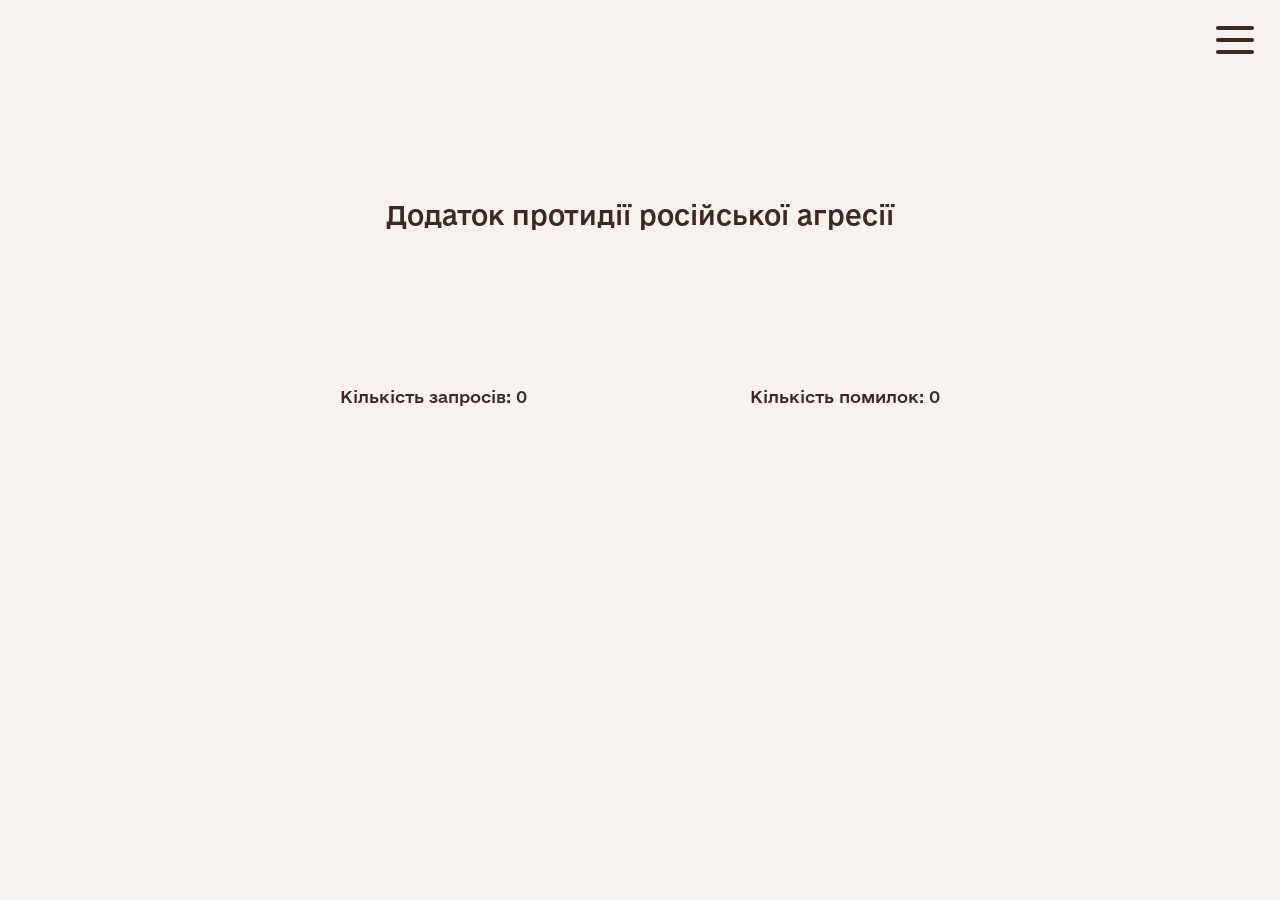
==== index.html @ 66145757 "fix" ====
<!DOCTYPE html>
<html lang="en">

<head>
  <meta charset="UTF-8" />
  <meta http-equiv="X-UA-Compatible" content="IE=edge" />
  <meta name="viewport" content="width=device-width, initial-scale=1.0" />
  <meta name="theme-color" content="#f7f2ee"/>
  <meta name="apple-mobile-web-app-capable" content="yes" />
  <title>StopRussianWar</title>
  <link rel="stylesheet" href="./style.css" />
  <link href="https://cdn.jsdelivr.net/npm/bootstrap@5.1.3/dist/css/bootstrap.min.css" rel="stylesheet"
    integrity="sha384-1BmE4kWBq78iYhFldvKuhfTAU6auU8tT94WrHftjDbrCEXSU1oBoqyl2QvZ6jIW3" crossorigin="anonymous" />
    <link rel="manifest" href="manifest.json">

  <script src="https://cdn.jsdelivr.net/npm/bootstrap@5.1.3/dist/js/bootstrap.min.js"
    integrity="sha384-QJHtvGhmr9XOIpI6YVutG+2QOK9T+ZnN4kzFN1RtK3zEFEIsxhlmWl5/YESvpZ13"
    crossorigin="anonymous"> </script>
    <link rel="apple-touch-icon" href="/img/uaukraineflag_111966.png">
    
</head>

<body>
  <div class="modal" id="exampleModal" tabindex="-1" role="dialog" aria-labelledby="exampleModalLabel"
    aria-hidden="true" data-bs-backdrop="static" data-bs-keyboard="false">
    <div class="modal-dialog modal-dialog-centered" role="document">
      <div class="modal-content">
        <div class="modal-header">
          <h5 class="modal-title" id="exampleModalLabel">Тривога</h5>
        </div>
        <div class="modal-body">
          <p>
            Участь в цьому додатка не є законною. Натисніть «Продовжити», якщо
            ви хочете підтримати Україну у знищенні російських та білоруських
            пропагандистських новин, урядових, військових та банківських
            сайтів.
          </p>
        </div>
        <div class="modal-footer">
          <button type="button" class="btn btn-secondary" onclick="window.location.href='https://www.google.com'">
            Залишити
          </button>
          <button type="button" class="btn btn-primary" data-dismiss="exampleModalLabel"
            onclick="togglePause(); myModal.toggle();">
            Продовжити
          </button>
        </div>
      </div>
    </div>
  </div>

  <div class="App">
    <button class="burger__menu" id="burger__menu" onclick="openMenu()">
      <svg class="burger_svg" width="48px" height="48px" viewBox="0 0 48 48" xmlns="http://www.w3.org/2000/svg">
        <title>70 Basic icons by Xicons.co</title>
        <path d="M41,14H7a2,2,0,0,1,0-4H41A2,2,0,0,1,41,14Z"  />
        <path d="M41,26H7a2,2,0,0,1,0-4H41A2,2,0,0,1,41,26Z"  />
        <path d="M41,38H7a2,2,0,0,1,0-4H41A2,2,0,0,1,41,38Z" />
      </svg>
    </button>
    <div class="list__settings" id="list__settings" style="display: none">
      <div class="icon__button">
        <a href="index-eng.html" class="button img">
          <svg xmlns="http://www.w3.org/2000/svg" xmlns:xlink="http://www.w3.org/1999/xlink" version="1.1" id="Layer_1" x="0px" y="0px" viewBox="0 0 55.2 38.4" style="enable-background:new 0 0 55.2 38.4" xml:space="preserve"><style type="text/css">
            .st0{fill:#FFD500;}
            .st1{fill:#005BBB;}
          </style><g><path class="st1" d="M3.03,0h49.13c1.67,0,3.03,1.36,3.03,3.03v32.33c0,1.67-1.37,3.03-3.03,3.03H3.03C1.37,38.4,0,37.04,0,35.37 V3.03C0,1.36,1.37,0,3.03,0L3.03,0z"/><path class="st0" d="M0,19.2h55.2v16.17c0,1.67-1.37,3.03-3.03,3.03H3.03C1.37,38.4,0,37.04,0,35.37V19.2L0,19.2z"/></g></svg>
        </a>
        <button class="button setting">
          <svg class="svg_setting" xmlns="http://www.w3.org/2000/svg"  viewBox="0 0 50 50" width="50px" height="50px"><path d="M47.16,21.221l-5.91-0.966c-0.346-1.186-0.819-2.326-1.411-3.405l3.45-4.917c0.279-0.397,0.231-0.938-0.112-1.282l-3.889-3.887c-0.347-0.346-0.893-0.391-1.291-0.104l-4.843,3.481c-1.089-0.602-2.239-1.08-3.432-1.427l-1.031-5.886C28.607,2.35,28.192,2,27.706,2h-5.5c-0.49,0-0.908,0.355-0.987,0.839l-0.956,5.854c-1.2,0.345-2.352,0.818-3.437,1.412l-4.83-3.45c-0.399-0.285-0.942-0.239-1.289,0.106L6.82,10.648c-0.343,0.343-0.391,0.883-0.112,1.28l3.399,4.863c-0.605,1.095-1.087,2.254-1.438,3.46l-5.831,0.971c-0.482,0.08-0.836,0.498-0.836,0.986v5.5c0,0.485,0.348,0.9,0.825,0.985l5.831,1.034c0.349,1.203,0.831,2.362,1.438,3.46l-3.441,4.813c-0.284,0.397-0.239,0.942,0.106,1.289l3.888,3.891c0.343,0.343,0.884,0.391,1.281,0.112l4.87-3.411c1.093,0.601,2.248,1.078,3.445,1.424l0.976,5.861C21.3,47.647,21.717,48,22.206,48h5.5c0.485,0,0.9-0.348,0.984-0.825l1.045-5.89c1.199-0.353,2.348-0.833,3.43-1.435l4.905,3.441c0.398,0.281,0.938,0.232,1.282-0.111l3.888-3.891c0.346-0.347,0.391-0.894,0.104-1.292l-3.498-4.857c0.593-1.08,1.064-2.222,1.407-3.408l5.918-1.039c0.479-0.084,0.827-0.5,0.827-0.985v-5.5C47.999,21.718,47.644,21.3,47.16,21.221z M25,32c-3.866,0-7-3.134-7-7c0-3.866,3.134-7,7-7s7,3.134,7,7C32,28.866,28.866,32,25,32z"/></svg>
        </button>
       

        <button class="button cancel" onclick="closeMenu()">
          <svg class="svg_close"  xmlns="http://www.w3.org/2000/svg"  viewBox="0 0 24 24" width="24px" height="24px"><path d="M 4.7070312 3.2929688 L 3.2929688 4.7070312 L 10.585938 12 L 3.2929688 19.292969 L 4.7070312 20.707031 L 12 13.414062 L 19.292969 20.707031 L 20.707031 19.292969 L 13.414062 12 L 20.707031 4.7070312 L 19.292969 3.2929688 L 12 10.585938 L 4.7070312 3.2929688 z"/></svg>
        </button>
      </div>

      <button class="button show_banned" onclick="openBannedSited()">Показати забанені сайти</button>
      <button class="button download">Додаток на телефон</button>
    </div>
    <h1 class="app__heading">Додаток протидії російської агресії</h1>
    <div class="stats__block">
      <p class="number_of_requests">
        Кількість запросів: <span id="totalerrors">0</span>
      </p>
      <p class="number_of_requests error">
        Кількість помилок: <span id="totalrequests">0</span>
      </p>
    </div>
  </div>
  <div class="desc text-center">
    <button type="button" class="btn btn-primary" onclick="togglePause();" style="display: none">
      Пауза
    </button>
  </div>

  <div id="stats" class="container" style="display: none">
    <div class="row"></div>
  </div>



  <div class="settigs_block">
    <h1 class="settings_heading">Налаштування додатку</h1>
    <div class="input__radio">
      <p class="input__name">Вмикати додаток при вмиканні комп'ютера</p>
      <input class="checkbox" type="checkbox">
    </div>
    <div class="input__range">
      <p class="input__name">Кількість потоків</p>
      <input class="range" type="range" name="" id="">
    </div>
    <button class="change__theme">Змінити тему</button>


  </div>
<div class="download__block">
  <h1 class="download__heading">QR код завантаження додатку</h1>
  <img class="download__image" src="./img/qr.png" alt="">
</div>
</body>
<script src="./script/script.js"></script>
<script src="./script/modal.js"></script>
<script src="app.js"></script>



</html>
---- style.css ----
@font-face {
    font-family: E-Ukraine;
    src: url("./fonts/e-Ukraine-Medium.otf") format("opentype");
}

@font-face {
    font-family: E-Ukraine;
    font-weight: normal;
    src: url("./fonts/e-Ukraine-Medium.otf") format("opentype");
}

html {
    font-size: 10px;
}

html {
    /* background-color: #1e1e1e; */
    background-color: #f7f2ee;
}

body {
    background-color: #f7f2ee;
}

p {
    margin-bottom: 0;
}

.App {
    font-size: 1.6rem;
    font-family: E-Ukraine;
    padding: 0;
    margin: 0;
    /* background-color: #1e1e1e; */
    background-color: #f7f2ee;
    color: white;
}
.download__block{
    display: none;
}
.download__image {
    width: 300px;
    margin: 0 auto;
    display: flex;
}

h4 {
    color: #3d2922
}
.download__heading{
    color: #3d2922;
    text-align: center;
    padding-top: 115px;
}
.settigs_block {
    display: none;
}

.settings_heading {
    margin-top: 200px;
    text-align: center;
    color: #3d2922;
}

.settigs_block {
    background-color: #f7f2ee;
    padding-left: 150px;
    padding-right: 100px;
}

.settings_heading {
    margin-bottom: 50px;
}

.input__radio {
    display: flex;
    align-items: center;
}

.input__range {
    display: flex;
    align-items: center;
}

.input__name {
    font-size: 16px;
    padding-right: 40px;
}

.checkbox {}

.range {
    width: 150px;
    margin-left: 140px;
    margin-left: 70px;
}

td {
    color: #b85736;
}

.requests {
    color: #b85736;
}
h4{
    color: #b85736;
}

.container {
    background-color: #f7f2ee;
}

.burger__menu {
    position: absolute;
    top: 15px;
    right: 15px;
    border: none;
    background-color: transparent;
}

.list__settings {
    display: flex;
    flex-direction: column;
    width: 190px;
    height: 400px;
    position: absolute;
    top: 20px;
    right: 20px;
}

.app__heading {
    margin-top: 200px;
    text-align: center;
    color: #3d2922
}

.stats__block {
    display: flex;
    justify-content: space-between;
    width: 600px;
    margin: 0 auto;
    padding-top: 150px;
    padding-bottom: 85px;
    color: #3d2922;
}

.stats {
    display: none;
}

.img {
    /* background-image: url(./img/uaukraineflag_111966.png); */
    width: 30px;
    height: 30px;
    background-repeat: no-repeat;
    background-size: cover;
    border: none;
    background-color: transparent;

}


.img-eng {
    width: 30px;
    height: 30px;
    background-repeat: no-repeat;
    background-size: cover;
    border: none;
    background-color: transparent;
}

.setting {
    width: 30px;
    height: 30px;
    border: none;


}

.svg_close {
    width: 30px;
    height: 30px;
}

.svg_setting {
    width: 30px;
    height: 30px;
}

.cancel {
    width: 30px;
    height: 30px;
    border: none;
    background-color: transparent;
    margin-bottom: 30px;
}

.button {
    border: none;
    color: #3d2922;
    background-color: transparent;
    margin-bottom: 10px;
}

.download__block {
    display: none;
}

.icon__button {
    display: flex;
    justify-content: space-between;

}

.burger_svg {
    fill: #3d2922;
}

p {
    padding-bottom: 0px;
}

.change__theme {
    margin: 0 auto;
    display: flex;
    margin-top: 20px;
    background: #3d2922;
    border: none;
    border-radius: 20px;
    padding: 10px 40px;
    color: #f7f2ee;
}

.body_black{
    background-color: #1e1e1e;
}
.black{
    color:#f7f2ee !important;
    background-color: #1e1e1e !important;
    fill:#f7f2ee;
}
.app_black{
    color:#f7f2ee;
    background-color: #1e1e1e;
}
.button_black{
    background: #f7f2ee;
    color:#1e1e1e;
}
.settigs_block{
    display: none;
}
.svg_setting{
    fill:#1e1e1e;
}
.svg_black{
    fill:#f7f2ee;
}
.svg_close{
    fill:#1e1e1e; 
}
.svg_black{
    fill:#f7f2ee;
}
@media screen and (min-width: 360px) and (max-width: 600px) {

.stats__block{
    display: block;
    text-align: center;
    width: 100%;
}
.settigs_block{
    padding-left: 0px;
    padding-right: 0px;
}
.app__heading {
    margin: 0 auto;
    margin-top: 200px;
    text-align: center;
    color: #3d2922;
    width: 300px;
    font-size: 30px;
}

p{
    font-size: 24px;
}
.modal-title{
    font-size: 24px;
}
.btn{
    padding: 1.375rem 5.75rem !important;
    
}
.modal-footer{
    display: flex;
    justify-content: space-between;
}
.setting{
    width: 35px;
    height: 35px;
}
.cancel{
    width: 35px;
    height: 35px;
}

.app__heading{
    margin-top: 250px;
}
body{
    background-color: #f7f2ee !important;
}
.download__heading{
    padding-top: 250px;
}
.input__radio{
    display: none;
}
.range{
   margin-left: 20px;
}
.input__range{
    margin: 0 auto;
    display: flex;
    justify-content: center;
    padding-bottom: 50px;
}
.change__theme{
    padding: 18px 70px;
}
.input__name {
    font-size: 20px;
    padding-right: 25px;
}

.settings_heading{
    font-size: 28px;
}
.button{padding: 0;}
.img{
    padding-top: 4px;
}
.white{
    color:white;
}
}
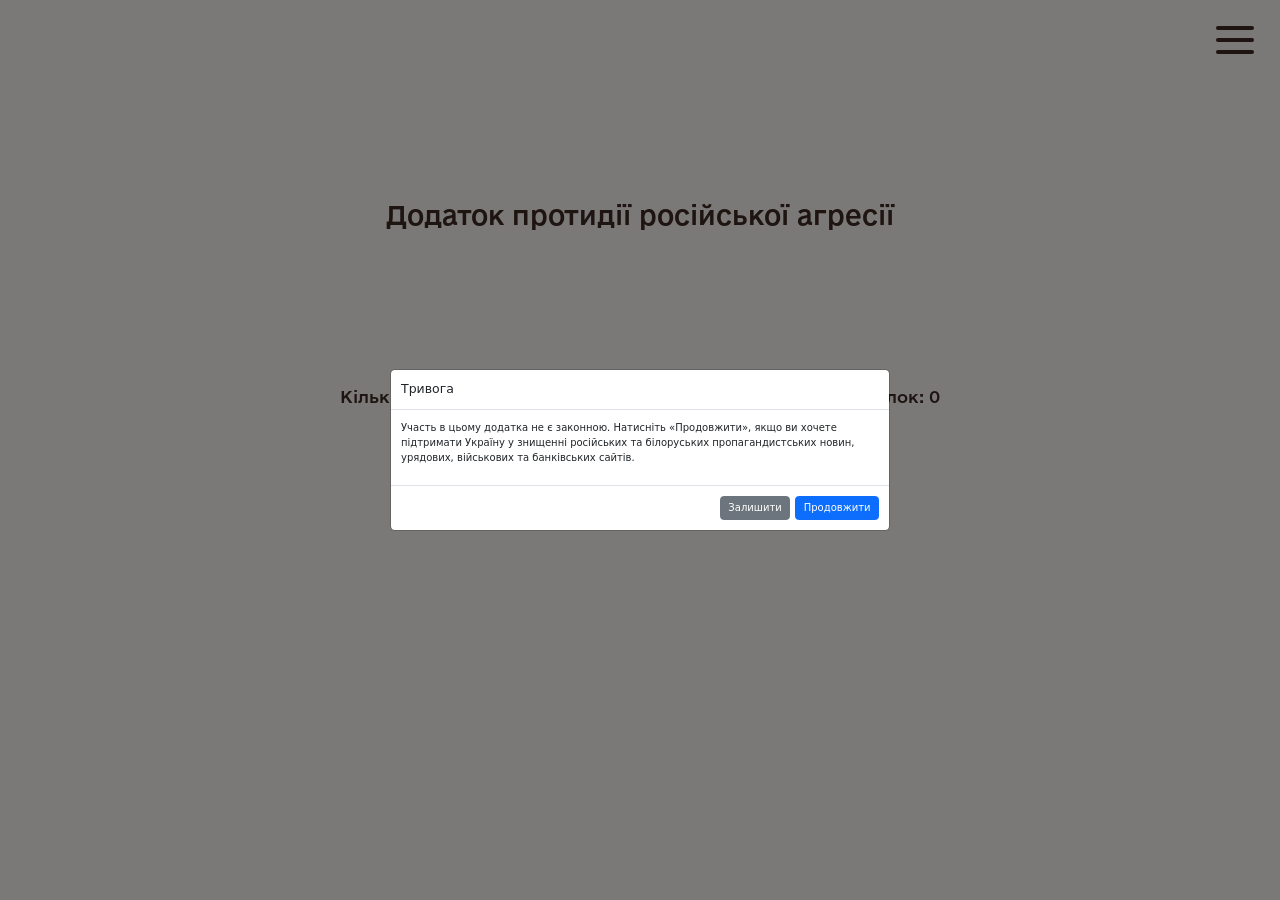
==== commit 5a56451c: "fix" ====
--- a/index.html
+++ b/index.html
@@ -7,11 +7,22 @@
   <meta name="viewport" content="width=device-width, initial-scale=1.0" />
   <meta name="theme-color" content="#f7f2ee"/>
   <meta name="apple-mobile-web-app-capable" content="yes" />
+  <meta name="mobile-web-app-capable" content="yes">
   <title>StopRussianWar</title>
   <link rel="stylesheet" href="./style.css" />
   <link href="https://cdn.jsdelivr.net/npm/bootstrap@5.1.3/dist/css/bootstrap.min.css" rel="stylesheet"
     integrity="sha384-1BmE4kWBq78iYhFldvKuhfTAU6auU8tT94WrHftjDbrCEXSU1oBoqyl2QvZ6jIW3" crossorigin="anonymous" />
     <link rel="manifest" href="manifest.json">
+    <link href="splashscreens/iphone5_splash.png" media="(device-width: 320px) and (device-height: 568px) and (-webkit-device-pixel-ratio: 2)" rel="apple-touch-startup-image" />
+<link href="splashscreens/iphone6_splash.png" media="(device-width: 375px) and (device-height: 667px) and (-webkit-device-pixel-ratio: 2)" rel="apple-touch-startup-image" />
+<link href="splashscreens/iphoneplus_splash.png" media="(device-width: 621px) and (device-height: 1104px) and (-webkit-device-pixel-ratio: 3)" rel="apple-touch-startup-image" />
+<link href="splashscreens/iphonex_splash.png" media="(device-width: 375px) and (device-height: 812px) and (-webkit-device-pixel-ratio: 3)" rel="apple-touch-startup-image" />
+<link href="splashscreens/iphonexr_splash.png" media="(device-width: 414px) and (device-height: 896px) and (-webkit-device-pixel-ratio: 2)" rel="apple-touch-startup-image" />
+<link href="splashscreens/iphonexsmax_splash.png" media="(device-width: 414px) and (device-height: 896px) and (-webkit-device-pixel-ratio: 3)" rel="apple-touch-startup-image" />
+<link href="splashscreens/ipad_splash.png" media="(device-width: 768px) and (device-height: 1024px) and (-webkit-device-pixel-ratio: 2)" rel="apple-touch-startup-image" />
+<link href="splashscreens/ipadpro1_splash.png" media="(device-width: 834px) and (device-height: 1112px) and (-webkit-device-pixel-ratio: 2)" rel="apple-touch-startup-image" />
+<link href="splashscreens/ipadpro3_splash.png" media="(device-width: 834px) and (device-height: 1194px) and (-webkit-device-pixel-ratio: 2)" rel="apple-touch-startup-image" />
+<link href="splashscreens/ipadpro2_splash.png" media="(device-width: 1024px) and (device-height: 1366px) and (-webkit-device-pixel-ratio: 2)" rel="apple-touch-startup-image" />
 
   <script src="https://cdn.jsdelivr.net/npm/bootstrap@5.1.3/dist/js/bootstrap.min.js"
     integrity="sha384-QJHtvGhmr9XOIpI6YVutG+2QOK9T+ZnN4kzFN1RtK3zEFEIsxhlmWl5/YESvpZ13"
--- a/style.css
+++ b/style.css
@@ -342,6 +342,6 @@
     padding-top: 4px;
 }
 .white{
-    color:white;
-}
-}
+    color:;
+}
+}
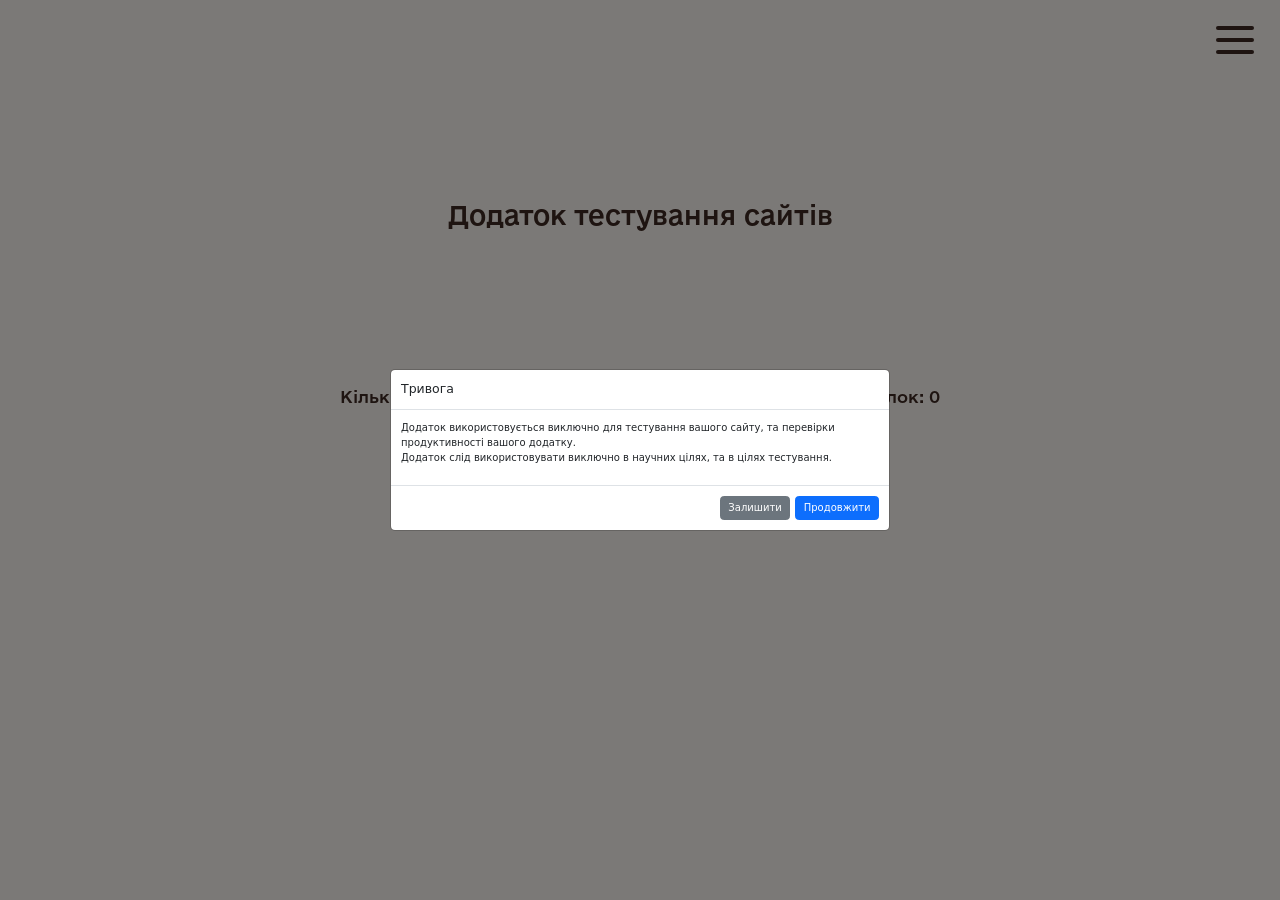
==== commit 9de6cf53: "Small fix text on layout" ====
--- a/index.html
+++ b/index.html
@@ -6,23 +6,19 @@
   <meta http-equiv="X-UA-Compatible" content="IE=edge" />
   <meta name="viewport" content="width=device-width, initial-scale=1.0" />
   <meta name="theme-color" content="#f7f2ee"/>
-  <meta name="apple-mobile-web-app-capable" content="yes" />
-  <meta name="mobile-web-app-capable" content="yes">
+  <!-- <meta name="apple-mobile-web-app-capable" content="yes" />
+  <meta name="mobile-web-app-capable" content="yes"> -->
   <title>StopRussianWar</title>
   <link rel="stylesheet" href="./style.css" />
   <link href="https://cdn.jsdelivr.net/npm/bootstrap@5.1.3/dist/css/bootstrap.min.css" rel="stylesheet"
     integrity="sha384-1BmE4kWBq78iYhFldvKuhfTAU6auU8tT94WrHftjDbrCEXSU1oBoqyl2QvZ6jIW3" crossorigin="anonymous" />
     <link rel="manifest" href="manifest.json">
-    <link href="splashscreens/iphone5_splash.png" media="(device-width: 320px) and (device-height: 568px) and (-webkit-device-pixel-ratio: 2)" rel="apple-touch-startup-image" />
-<link href="splashscreens/iphone6_splash.png" media="(device-width: 375px) and (device-height: 667px) and (-webkit-device-pixel-ratio: 2)" rel="apple-touch-startup-image" />
-<link href="splashscreens/iphoneplus_splash.png" media="(device-width: 621px) and (device-height: 1104px) and (-webkit-device-pixel-ratio: 3)" rel="apple-touch-startup-image" />
-<link href="splashscreens/iphonex_splash.png" media="(device-width: 375px) and (device-height: 812px) and (-webkit-device-pixel-ratio: 3)" rel="apple-touch-startup-image" />
-<link href="splashscreens/iphonexr_splash.png" media="(device-width: 414px) and (device-height: 896px) and (-webkit-device-pixel-ratio: 2)" rel="apple-touch-startup-image" />
-<link href="splashscreens/iphonexsmax_splash.png" media="(device-width: 414px) and (device-height: 896px) and (-webkit-device-pixel-ratio: 3)" rel="apple-touch-startup-image" />
-<link href="splashscreens/ipad_splash.png" media="(device-width: 768px) and (device-height: 1024px) and (-webkit-device-pixel-ratio: 2)" rel="apple-touch-startup-image" />
-<link href="splashscreens/ipadpro1_splash.png" media="(device-width: 834px) and (device-height: 1112px) and (-webkit-device-pixel-ratio: 2)" rel="apple-touch-startup-image" />
-<link href="splashscreens/ipadpro3_splash.png" media="(device-width: 834px) and (device-height: 1194px) and (-webkit-device-pixel-ratio: 2)" rel="apple-touch-startup-image" />
-<link href="splashscreens/ipadpro2_splash.png" media="(device-width: 1024px) and (device-height: 1366px) and (-webkit-device-pixel-ratio: 2)" rel="apple-touch-startup-image" />
+
+<link rel="apple-touch-icon" sizes="192x192" href="/img/maskable_icon_x192.png">
+<link rel="apple-touch-startup-image" href="/img/maskable_icon_x192.png">
+<meta name="apple-mobile-web-app-title" content="StopRussianWar">
+
+
 
   <script src="https://cdn.jsdelivr.net/npm/bootstrap@5.1.3/dist/js/bootstrap.min.js"
     integrity="sha384-QJHtvGhmr9XOIpI6YVutG+2QOK9T+ZnN4kzFN1RtK3zEFEIsxhlmWl5/YESvpZ13"
@@ -41,10 +37,7 @@
         </div>
         <div class="modal-body">
           <p>
-            Участь в цьому додатка не є законною. Натисніть «Продовжити», якщо
-            ви хочете підтримати Україну у знищенні російських та білоруських
-            пропагандистських новин, урядових, військових та банківських
-            сайтів.
+            Додаток використовується виключно для тестування вашого сайту, та перевірки продуктивності вашого додатку. <br> Додаток слід використовувати виключно в научних цілях, та в цілях тестування.
           </p>
         </div>
         <div class="modal-footer">
@@ -87,10 +80,10 @@
         </button>
       </div>
 
-      <button class="button show_banned" onclick="openBannedSited()">Показати забанені сайти</button>
+      <button class="button show_banned" onclick="openBannedSited()">Список тестованих сайтів</button>
       <button class="button download">Додаток на телефон</button>
     </div>
-    <h1 class="app__heading">Додаток протидії російської агресії</h1>
+    <h1 class="app__heading">Додаток тестування сайтів</h1>
     <div class="stats__block">
       <p class="number_of_requests">
         Кількість запросів: <span id="totalerrors">0</span>
